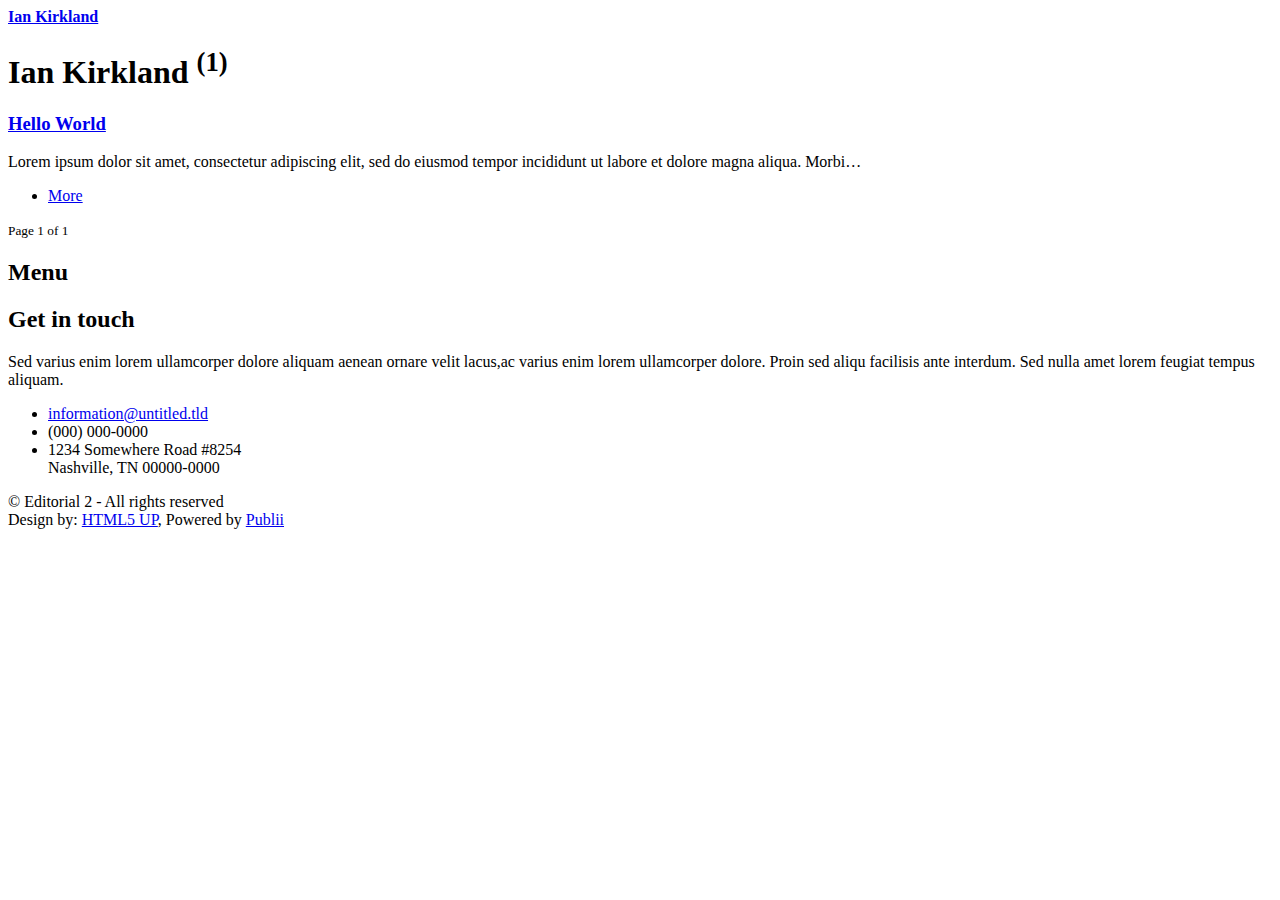
==== authors/ian-kirkland/index.html @ 568041ce "Updated from Publii" ====
<!DOCTYPE html><html lang="en"><head><meta charset="utf-8"><meta http-equiv="X-UA-Compatible" content="IE=edge"><meta name="viewport" content="width=device-width,initial-scale=1,user-scalable=no"><title>Author: Ian Kirkland - Ian Kirkland</title><meta name="robots" content="noindex, follow"><meta name="generator" content="Publii Open-Source CMS for Static Site"><link rel="alternate" type="application/atom+xml" href="https://iankirk.land/feed.xml"><link rel="alternate" type="application/json" href="https://iankirk.land/feed.json"><meta property="og:title" content="Ian Kirkland"><meta property="og:site_name" content="Ian Kirkland"><meta property="og:description" content=""><meta property="og:url" content="https://iankirk.land/authors/ian-kirkland/"><meta property="og:type" content="website"><style>:root{--primary-font:-apple-system,BlinkMacSystemFont,"Segoe UI",Roboto,Oxygen,Ubuntu,Cantarell,"Fira Sans","Droid Sans","Helvetica Neue",Arial,sans-serif,"Apple Color Emoji","Segoe UI Emoji","Segoe UI Symbol";--secondary-font:-apple-system,BlinkMacSystemFont,"Segoe UI",Roboto,Oxygen,Ubuntu,Cantarell,"Fira Sans","Droid Sans","Helvetica Neue",Arial,sans-serif,"Apple Color Emoji","Segoe UI Emoji","Segoe UI Symbol"}</style><link rel="stylesheet" href="https://iankirk.land/assets/css/fontawesome-all.min.css?v=bbcde81f26378440dac4c3d195714389"><link rel="stylesheet" href="https://iankirk.land/assets/css/style.css?v=cf3d753ba0e70adcf47f65f07222071c"><script type="application/ld+json">{"@context":"http://schema.org","@type":"Organization","name":"Ian Kirkland","url":"https://iankirk.land/"}</script></head><body class="is-preload"><div id="wrapper"><div id="main"><div class="inner"><header id="header"><a class="logo" href="https://iankirk.land/"><strong>Ian Kirkland</strong></a></header><div class="page-header author-header"><h1>Ian Kirkland <sup>(1)</sup></h1></div><section><div class="posts"><article><h3><a href="https://iankirk.land/hello-world.html">Hello World</a></h3><p>Lorem ipsum dolor sit amet, consectetur adipiscing elit, sed do eiusmod tempor incididunt ut labore et dolore magna aliqua. Morbi&hellip;</p><ul class="actions"><li><a href="https://iankirk.land/hello-world.html" class="button">More</a></li></ul></article></div></section><nav class="pagination desc"><small>Page 1 of 1</small></nav></div></div><div id="sidebar"><div class="inner"><nav id="menu"><header class="major"><h2>Menu</h2></header></nav><section><header class="major"><h2>Get in touch</h2></header><p>Sed varius enim lorem ullamcorper dolore aliquam aenean ornare velit lacus,ac varius enim lorem ullamcorper dolore. Proin sed aliqu facilisis ante interdum. Sed nulla amet lorem feugiat tempus aliquam.</p><ul class="contact"><li class="icon solid fa-envelope"><a href="#">information@untitled.tld</a></li><li class="icon solid fa-phone">(000) 000-0000</li><li class="icon solid fa-home">1234 Somewhere Road #8254<br>Nashville, TN 00000-0000</li></ul></section><footer id="footer"><p class="copyright">&copy; Editorial 2 - All rights reserved<br>Design by: <a href="https://html5up.net" target="_blank" rel="noopener">HTML5 UP</a>, Powered by <a href="https://getpublii.com" target="_blank" rel="noopener">Publii</a></p></footer></div></div></div><script src="https://iankirk.land/assets/js/jquery.min.js?v=220afd743d9e9643852e31a135a9f3ae"></script><script src="https://iankirk.land/assets/js/browser.min.js?v=c07298dd19048a8a69ad97e754dfe8d0"></script><script src="https://iankirk.land/assets/js/breakpoints.min.js?v=81a479eb099e3b187613943b085923b8"></script><script src="https://iankirk.land/assets/js/util.min.js?v=cbdaf7c20ac2883c77ae23acfbabd47e"></script><script src="https://iankirk.land/assets/js/main.min.js?v=448f4c9d4b4c374766a1cb76c3d88048"></script><script>var images=document.querySelectorAll("img[loading]");for(var i=0;i<images.length;i++){if(images[i].complete){images[i].classList.add("is-loaded")}else{images[i].addEventListener("load",function(){this.classList.add("is-loaded")},false)}};</script></body></html>
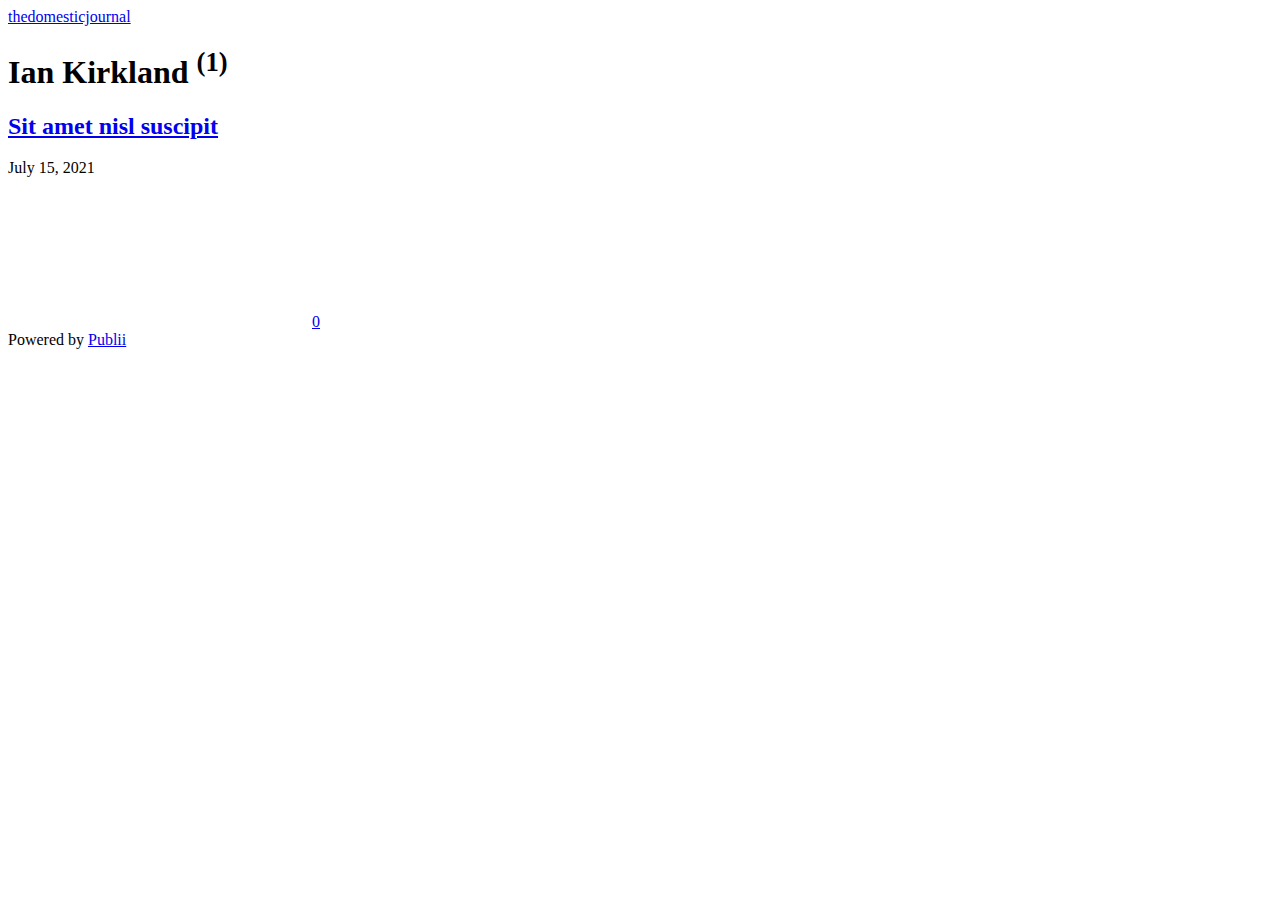
==== commit 29c7543b: "Updated from Publii" ====
--- a/authors/ian-kirkland/index.html
+++ b/authors/ian-kirkland/index.html
@@ -1 +1,18 @@
-<!DOCTYPE html><html lang="en"><head><meta charset="utf-8"><meta http-equiv="X-UA-Compatible" content="IE=edge"><meta name="viewport" content="width=device-width,initial-scale=1,user-scalable=no"><title>Author: Ian Kirkland - Ian Kirkland</title><meta name="robots" content="noindex, follow"><meta name="generator" content="Publii Open-Source CMS for Static Site"><link rel="alternate" type="application/atom+xml" href="https://iankirk.land/feed.xml"><link rel="alternate" type="application/json" href="https://iankirk.land/feed.json"><meta property="og:title" content="Ian Kirkland"><meta property="og:site_name" content="Ian Kirkland"><meta property="og:description" content=""><meta property="og:url" content="https://iankirk.land/authors/ian-kirkland/"><meta property="og:type" content="website"><style>:root{--primary-font:-apple-system,BlinkMacSystemFont,"Segoe UI",Roboto,Oxygen,Ubuntu,Cantarell,"Fira Sans","Droid Sans","Helvetica Neue",Arial,sans-serif,"Apple Color Emoji","Segoe UI Emoji","Segoe UI Symbol";--secondary-font:-apple-system,BlinkMacSystemFont,"Segoe UI",Roboto,Oxygen,Ubuntu,Cantarell,"Fira Sans","Droid Sans","Helvetica Neue",Arial,sans-serif,"Apple Color Emoji","Segoe UI Emoji","Segoe UI Symbol"}</style><link rel="stylesheet" href="https://iankirk.land/assets/css/fontawesome-all.min.css?v=bbcde81f26378440dac4c3d195714389"><link rel="stylesheet" href="https://iankirk.land/assets/css/style.css?v=cf3d753ba0e70adcf47f65f07222071c"><script type="application/ld+json">{"@context":"http://schema.org","@type":"Organization","name":"Ian Kirkland","url":"https://iankirk.land/"}</script></head><body class="is-preload"><div id="wrapper"><div id="main"><div class="inner"><header id="header"><a class="logo" href="https://iankirk.land/"><strong>Ian Kirkland</strong></a></header><div class="page-header author-header"><h1>Ian Kirkland <sup>(1)</sup></h1></div><section><div class="posts"><article><h3><a href="https://iankirk.land/hello-world.html">Hello World</a></h3><p>Lorem ipsum dolor sit amet, consectetur adipiscing elit, sed do eiusmod tempor incididunt ut labore et dolore magna aliqua. Morbi&hellip;</p><ul class="actions"><li><a href="https://iankirk.land/hello-world.html" class="button">More</a></li></ul></article></div></section><nav class="pagination desc"><small>Page 1 of 1</small></nav></div></div><div id="sidebar"><div class="inner"><nav id="menu"><header class="major"><h2>Menu</h2></header></nav><section><header class="major"><h2>Get in touch</h2></header><p>Sed varius enim lorem ullamcorper dolore aliquam aenean ornare velit lacus,ac varius enim lorem ullamcorper dolore. Proin sed aliqu facilisis ante interdum. Sed nulla amet lorem feugiat tempus aliquam.</p><ul class="contact"><li class="icon solid fa-envelope"><a href="#">information@untitled.tld</a></li><li class="icon solid fa-phone">(000) 000-0000</li><li class="icon solid fa-home">1234 Somewhere Road #8254<br>Nashville, TN 00000-0000</li></ul></section><footer id="footer"><p class="copyright">&copy; Editorial 2 - All rights reserved<br>Design by: <a href="https://html5up.net" target="_blank" rel="noopener">HTML5 UP</a>, Powered by <a href="https://getpublii.com" target="_blank" rel="noopener">Publii</a></p></footer></div></div></div><script src="https://iankirk.land/assets/js/jquery.min.js?v=220afd743d9e9643852e31a135a9f3ae"></script><script src="https://iankirk.land/assets/js/browser.min.js?v=c07298dd19048a8a69ad97e754dfe8d0"></script><script src="https://iankirk.land/assets/js/breakpoints.min.js?v=81a479eb099e3b187613943b085923b8"></script><script src="https://iankirk.land/assets/js/util.min.js?v=cbdaf7c20ac2883c77ae23acfbabd47e"></script><script src="https://iankirk.land/assets/js/main.min.js?v=448f4c9d4b4c374766a1cb76c3d88048"></script><script>var images=document.querySelectorAll("img[loading]");for(var i=0;i<images.length;i++){if(images[i].complete){images[i].classList.add("is-loaded")}else{images[i].addEventListener("load",function(){this.classList.add("is-loaded")},false)}};</script></body></html>+<!DOCTYPE html><html lang="en"><head><meta charset="utf-8"><meta http-equiv="X-UA-Compatible" content="IE=edge"><meta name="viewport" content="width=device-width,initial-scale=1"><title>Author: Ian Kirkland - thedomesticjournal</title><meta name="robots" content="noindex, follow"><meta name="generator" content="Publii Open-Source CMS for Static Site"><link rel="alternate" type="application/atom+xml" href="https://iankirk.land/feed.xml"><link rel="alternate" type="application/json" href="https://iankirk.land/feed.json"><meta property="og:title" content="Ian Kirkland"><meta property="og:site_name" content="thedomesticjournal"><meta property="og:description" content=""><meta property="og:url" content="https://iankirk.land/authors/ian-kirkland/"><meta property="og:type" content="website"><style>:root{--body-font:-apple-system,BlinkMacSystemFont,"Segoe UI",Roboto,Oxygen,Ubuntu,Cantarell,"Fira Sans","Droid Sans","Helvetica Neue",Arial,sans-serif,"Apple Color Emoji","Segoe UI Emoji","Segoe UI Symbol";--heading-font:var(--body-font);--logo-font:var(--body-font);--menu-font:var(--body-font)}</style><link rel="stylesheet" href="https://iankirk.land/assets/css/style.css?v=923737db015e684d44bc12e0259325d4"><script type="application/ld+json">{"@context":"http://schema.org","@type":"Organization","name":"thedomesticjournal","url":"https://iankirk.land/"}</script></head><body><header class="header" id="js-header"><a href="https://iankirk.land/" class="logo">thedomesticjournal</a></header><main><div class="wrapper page page--author"><div class="hero"><h1>Ian Kirkland <sup>(1)</sup></h1></div><div class="l-grid l-grid--3"><article class="c-card"><div class="c-card__wrapper"><header class="c-card__header"><h2 class="c-card__title"><a href="https://iankirk.land/sit-amet-nisl-suscipit.html" class="invert">Sit amet nisl suscipit</a></h2></header><footer class="c-card__meta"><time datetime="2021-07-15T19:52">July 15, 2021</time><div class="c-card__comments"><svg aria-hidden="true"><title>Comments</title><use xlink:href="https://iankirk.land/assets/svg/svg-map.svg#comments"/></svg> <a href="https://iankirk.land/sit-amet-nisl-suscipit.html#comments" data-disqus-identifier="1" class="invert" rel="nofollow">0</a></div></footer></div></article></div></div></main><footer class="footer"><div class="footer__copyright">Powered by <a href="https://getpublii.com" target="_blank" rel="nofollow noopener">Publii</a></div></footer><script>window.publiiThemeMenuConfig = {    
+      mobileMenuMode: 'sidebar',
+      animationSpeed: 300,
+      submenuWidth: 'auto',
+      doubleClickTime: 500,
+      mobileMenuExpandableSubmenus: true, 
+      relatedContainerForOverlayMenuSelector: '.navbar',
+   };</script><script defer="defer" src="https://iankirk.land/assets/js/scripts.min.js?v=8b3e67b51e8c7a7d51b33f4a94ae4287"></script><script>var images = document.querySelectorAll('img[loading]');
+
+      for (var i = 0; i < images.length; i++) {
+         if (images[i].complete) {
+               images[i].classList.add('is-loaded');
+         } else {
+               images[i].addEventListener('load', function () {
+                  this.classList.add('is-loaded');
+               }, false);
+         }
+      }</script></body></html>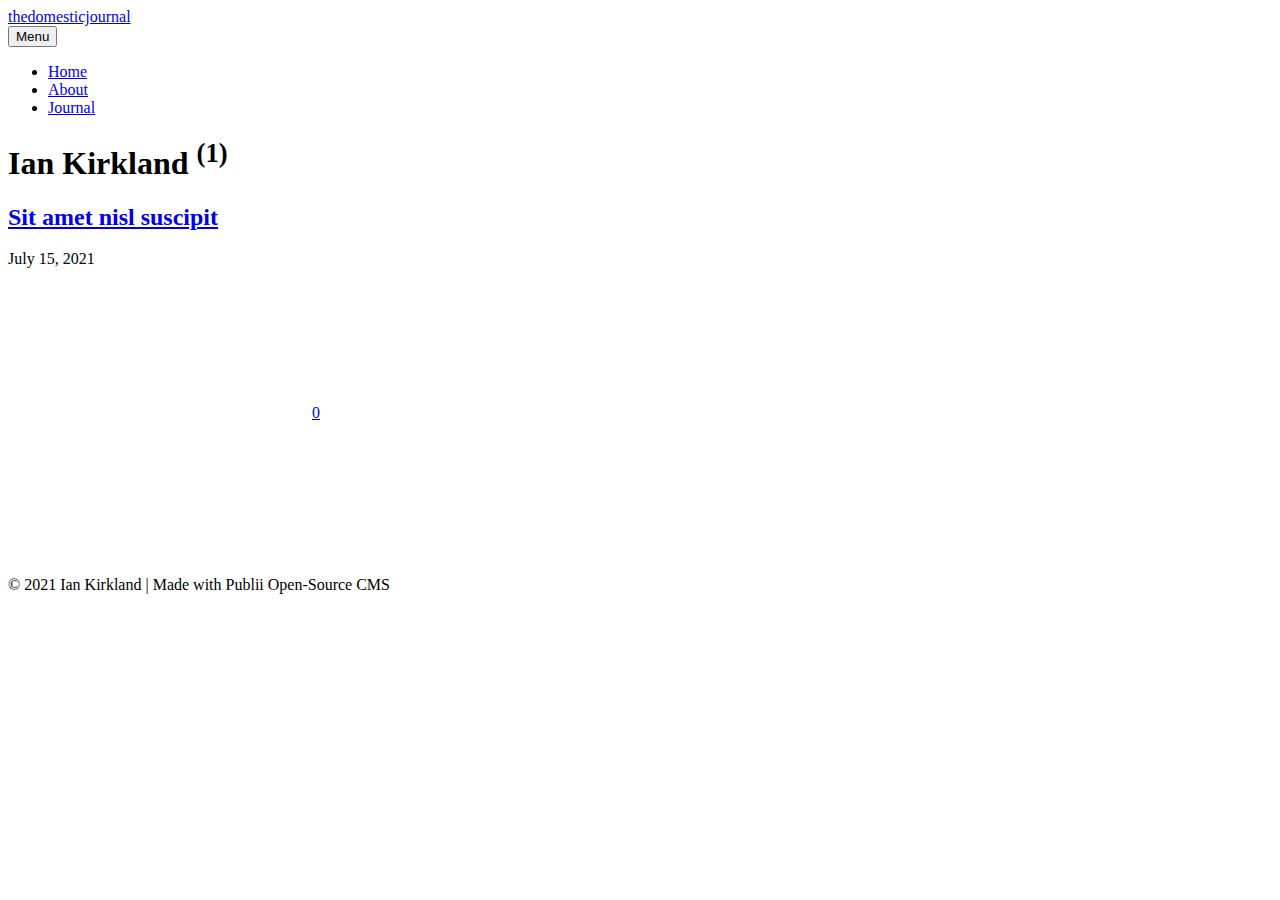
==== commit 71086ae6: "Updated from Publii" ====
--- a/authors/ian-kirkland/index.html
+++ b/authors/ian-kirkland/index.html
@@ -1,4 +1,4 @@
-<!DOCTYPE html><html lang="en"><head><meta charset="utf-8"><meta http-equiv="X-UA-Compatible" content="IE=edge"><meta name="viewport" content="width=device-width,initial-scale=1"><title>Author: Ian Kirkland - thedomesticjournal</title><meta name="robots" content="noindex, follow"><meta name="generator" content="Publii Open-Source CMS for Static Site"><link rel="alternate" type="application/atom+xml" href="https://iankirk.land/feed.xml"><link rel="alternate" type="application/json" href="https://iankirk.land/feed.json"><meta property="og:title" content="Ian Kirkland"><meta property="og:site_name" content="thedomesticjournal"><meta property="og:description" content=""><meta property="og:url" content="https://iankirk.land/authors/ian-kirkland/"><meta property="og:type" content="website"><style>:root{--body-font:-apple-system,BlinkMacSystemFont,"Segoe UI",Roboto,Oxygen,Ubuntu,Cantarell,"Fira Sans","Droid Sans","Helvetica Neue",Arial,sans-serif,"Apple Color Emoji","Segoe UI Emoji","Segoe UI Symbol";--heading-font:var(--body-font);--logo-font:var(--body-font);--menu-font:var(--body-font)}</style><link rel="stylesheet" href="https://iankirk.land/assets/css/style.css?v=923737db015e684d44bc12e0259325d4"><script type="application/ld+json">{"@context":"http://schema.org","@type":"Organization","name":"thedomesticjournal","url":"https://iankirk.land/"}</script></head><body><header class="header" id="js-header"><a href="https://iankirk.land/" class="logo">thedomesticjournal</a></header><main><div class="wrapper page page--author"><div class="hero"><h1>Ian Kirkland <sup>(1)</sup></h1></div><div class="l-grid l-grid--3"><article class="c-card"><div class="c-card__wrapper"><header class="c-card__header"><h2 class="c-card__title"><a href="https://iankirk.land/sit-amet-nisl-suscipit.html" class="invert">Sit amet nisl suscipit</a></h2></header><footer class="c-card__meta"><time datetime="2021-07-15T19:52">July 15, 2021</time><div class="c-card__comments"><svg aria-hidden="true"><title>Comments</title><use xlink:href="https://iankirk.land/assets/svg/svg-map.svg#comments"/></svg> <a href="https://iankirk.land/sit-amet-nisl-suscipit.html#comments" data-disqus-identifier="1" class="invert" rel="nofollow">0</a></div></footer></div></article></div></div></main><footer class="footer"><div class="footer__copyright">Powered by <a href="https://getpublii.com" target="_blank" rel="nofollow noopener">Publii</a></div></footer><script>window.publiiThemeMenuConfig = {    
+<!DOCTYPE html><html lang="en"><head><meta charset="utf-8"><meta http-equiv="X-UA-Compatible" content="IE=edge"><meta name="viewport" content="width=device-width,initial-scale=1"><title>Author: Ian Kirkland - thedomesticjournal</title><meta name="robots" content="noindex, follow"><meta name="generator" content="Publii Open-Source CMS for Static Site"><link rel="alternate" type="application/atom+xml" href="https://iankirk.land/feed.xml"><link rel="alternate" type="application/json" href="https://iankirk.land/feed.json"><meta property="og:title" content="Ian Kirkland"><meta property="og:site_name" content="thedomesticjournal"><meta property="og:description" content=""><meta property="og:url" content="https://iankirk.land/authors/ian-kirkland/"><meta property="og:type" content="website"><style>:root{--body-font:-apple-system,BlinkMacSystemFont,"Segoe UI",Roboto,Oxygen,Ubuntu,Cantarell,"Fira Sans","Droid Sans","Helvetica Neue",Arial,sans-serif,"Apple Color Emoji","Segoe UI Emoji","Segoe UI Symbol";--heading-font:var(--body-font);--logo-font:var(--body-font);--menu-font:var(--body-font)}</style><link rel="stylesheet" href="https://iankirk.land/assets/css/style.css?v=93b47e28c8e6e9daca4f55dfa3b41dd6"><script type="application/ld+json">{"@context":"http://schema.org","@type":"Organization","name":"thedomesticjournal","url":"https://iankirk.land/","sameAs":["instagram.com"]}</script></head><body><header class="header" id="js-header"><a href="https://iankirk.land/" class="logo">thedomesticjournal</a><nav class="navbar js-navbar"><button class="navbar__toggle js-toggle" aria-label="Menu"><span class="navbar__toggle-box"><span class="navbar__toggle-inner">Menu</span></span></button><ul class="navbar__menu"><li><a href="https://iankirk.land/hi-im-ian-kirkland.html" target="_self">Home</a></li><li><a href="https://iankirk.land/sit-amet-nisl-suscipit.html" target="_self">About</a></li><li class="active"><a href="https://iankirk.land/authors/ian-kirkland/" target="_self">Journal</a></li></ul></nav></header><main><div class="wrapper page page--author"><div class="hero"><h1>Ian Kirkland <sup>(1)</sup></h1></div><div class="l-grid l-grid--3"><article class="c-card"><div class="c-card__wrapper"><header class="c-card__header"><h2 class="c-card__title"><a href="https://iankirk.land/sit-amet-nisl-suscipit.html" class="invert">Sit amet nisl suscipit</a></h2></header><footer class="c-card__meta"><time datetime="2021-07-15T19:52">July 15, 2021</time><div class="c-card__comments"><svg aria-hidden="true"><title>Comments</title><use xlink:href="https://iankirk.land/assets/svg/svg-map.svg#comments"/></svg> <a href="https://iankirk.land/sit-amet-nisl-suscipit.html#comments" data-disqus-identifier="1" class="invert" rel="nofollow">0</a></div></footer></div></article></div></div></main><footer class="footer"><div class="footer__social"><a href="instagram.com" aria-label="Instagram" class="instagram"><svg><use xlink:href="https://iankirk.land/assets/svg/svg-map.svg#instagram"/></svg></a></div><div class="footer__copyright">&copy; 2021 Ian Kirkland | Made with Publii Open-Source CMS</div></footer><script>window.publiiThemeMenuConfig = {    
       mobileMenuMode: 'sidebar',
       animationSpeed: 300,
       submenuWidth: 'auto',
